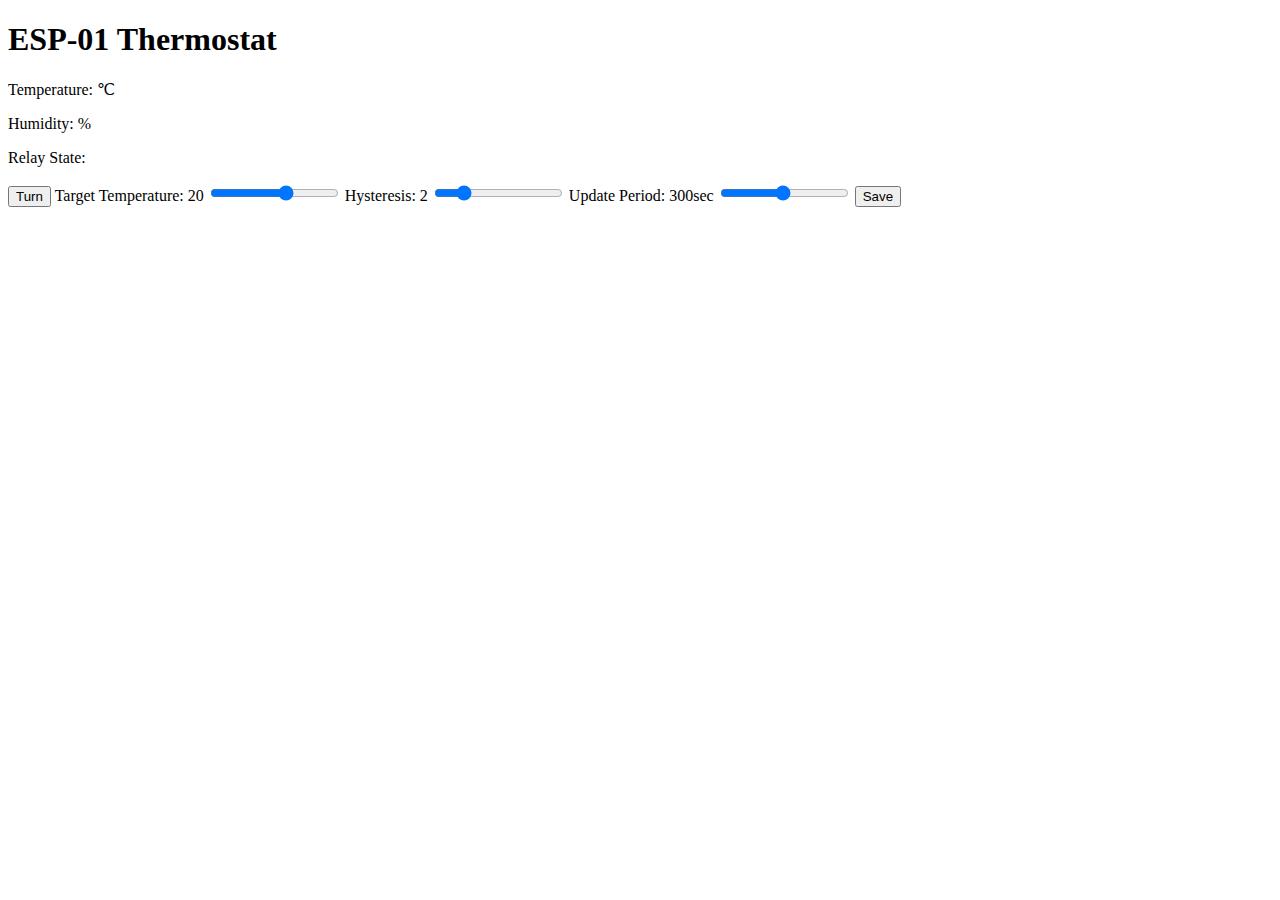
==== src/index.html @ 68d893f1 "Feat: Temp control with hysteresis" ====
<!DOCTYPE html>
<html>
<head>
	<title>ESP-01 Thermostat</title>
</head>
<body>
	<h1>ESP-01 Thermostat</h1>
	<p>Temperature: <span id='temperature'></span>&#8451;</p>
	<p>Humidity: <span id='humidity'></span>%</p>
	<p>Relay State: <span id='relayState'></span></p>
	<button type='submit' onclick='toggleRelay()'>Turn <span id='relayButton'></span></button>
	<label for="targetTemp">Target Temperature: <span id="targetTempValue">20</span></label>
	<input type="range" id="targetTemp" min="5" max="30" step="0.5" value="20" oninput="updateValue('targetTemp')">
	<label for="hysteresis">Hysteresis: <span id="hysteresisValue">2</span></label>
	<input type="range" id="hysteresis" min="0" max="10" step="1" value="2" oninput="updateValue('hysteresis')">
	<label for="updatePeriod">Update Period: <span id="updatePeriodValue">300</span>sec</label>
	<input type="range" id="updatePeriod" min="15" max="600" step="15" value="300"  oninput="updateValue('updatePeriod')">
	<button type='submit' onclick='satValues()'>Save</button>
	<script>
		let relay = 'OFF';
		let updateForm = true;
		function toggleRelay() {
			fetch('/set?relay=' + (relay == 'ON' ? '1' : '0')).then(fetchData);
		}
		function updateValue(id) {
				const element = document.getElementById(id);
				const valueElement = document.getElementById(id + 'Value');
				valueElement.textContent = element.value;
		}
		function fetchData() {
			fetch('/data').then(response => response.json()).then(data => {
				relay = data.relay == 1 ? 'OFF' : 'ON';
				document.getElementById('temperature').innerText = data.temperature;
				document.getElementById('humidity').innerText = data.humidity;
				document.getElementById('relayState').innerText = relay;
				document.getElementById('relayButton').innerText = data.relay == 1 ? 'ON' : 'OFF';
				if (updateForm) {
					updateForm = false;
					const targetTemp = data.targetTemp;
					const hysteresis = data.hysteresis;
					const updatePeriod = data.updatePeriod/1000;
					document.getElementById('targetTemp').value = targetTemp;
					document.getElementById('hysteresis').value = hysteresis;
					document.getElementById('updatePeriod').value = updatePeriod;
					updateValue('targetTemp');
					updateValue('hysteresis');
					updateValue('numberInput');
				}
			});
		}
		function satValues() {
			updateForm = true;
			const targetTemp = document.getElementById("targetTemp").value;
			const hysteresis = document.getElementById("hysteresis").value;
			const updatePeriod = document.getElementById("updatePeriod").value;
			fetch('/set?targetTemp=' + targetTemp + '&hysteresis=' + hysteresis + '&updatePeriod=' + updatePeriod*1000).then(fetchData);
		}
		setInterval(fetchData, 5000);
		fetchData();
	</script>
</body>
</html>
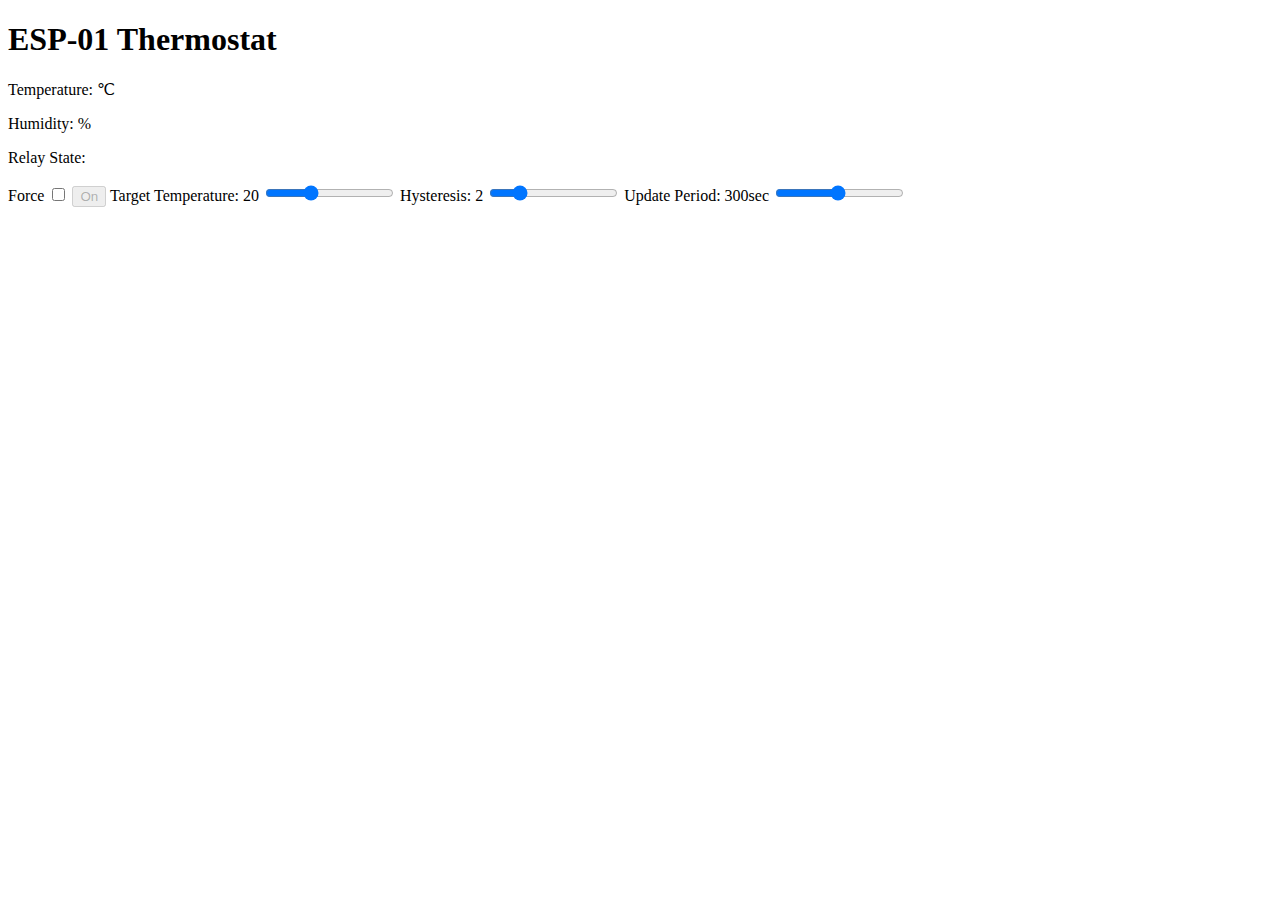
==== commit 3db34bb3: "Feat: Force relay state & Config auto save" ====
--- a/src/index.html
+++ b/src/index.html
@@ -8,55 +8,60 @@
 	<p>Temperature: <span id='temperature'></span>&#8451;</p>
 	<p>Humidity: <span id='humidity'></span>%</p>
 	<p>Relay State: <span id='relayState'></span></p>
-	<button type='submit' onclick='toggleRelay()'>Turn <span id='relayButton'></span></button>
+	<label for="force">Force</label>
+	<input onclick='toggleForce()' type="checkbox" id="force">
+	<button id="relay" onclick='toggleRelay()'>On</button>
 	<label for="targetTemp">Target Temperature: <span id="targetTempValue">20</span></label>
-	<input type="range" id="targetTemp" min="5" max="30" step="0.5" value="20" oninput="updateValue('targetTemp')">
+	<input type="range" id="targetTemp" min="15" max="30" step="1" value="20" oninput="updateValue('targetTemp')">
 	<label for="hysteresis">Hysteresis: <span id="hysteresisValue">2</span></label>
 	<input type="range" id="hysteresis" min="0" max="10" step="1" value="2" oninput="updateValue('hysteresis')">
 	<label for="updatePeriod">Update Period: <span id="updatePeriodValue">300</span>sec</label>
 	<input type="range" id="updatePeriod" min="15" max="600" step="15" value="300"  oninput="updateValue('updatePeriod')">
-	<button type='submit' onclick='satValues()'>Save</button>
 	<script>
+		function toggleForce() {
+			const force = document.getElementById('force').checked;
+			document.getElementById('relay').disabled = !force;
+			document.getElementById('targetTemp').disabled = force;
+			document.getElementById('hysteresis').disabled = force;
+			document.getElementById('updatePeriod').disabled = force;
+			toggleRelay(force ? relay == 'ON' ? 1 : 0 : -1);
+		}
 		let relay = 'OFF';
 		let updateForm = true;
-		function toggleRelay() {
-			fetch('/set?relay=' + (relay == 'ON' ? '1' : '0')).then(fetchData);
+		function toggleRelay(state = relay == 'ON' ? 0 : 1) {
+			fetch('/set?relay=' + state).then(fetchData);
 		}
+		let debounceTimer;
 		function updateValue(id) {
 				const element = document.getElementById(id);
 				const valueElement = document.getElementById(id + 'Value');
 				valueElement.textContent = element.value;
+				clearTimeout(debounceTimer);
+				debounceTimer = setTimeout(() => {
+					fetch('/set?' + id + '=' + element.value);
+				}, 500);
 		}
 		function fetchData() {
 			fetch('/data').then(response => response.json()).then(data => {
-				relay = data.relay == 1 ? 'OFF' : 'ON';
+				relay = data.relay == 0 ? 'OFF' : 'ON';
 				document.getElementById('temperature').innerText = data.temperature;
 				document.getElementById('humidity').innerText = data.humidity;
 				document.getElementById('relayState').innerText = relay;
-				document.getElementById('relayButton').innerText = data.relay == 1 ? 'ON' : 'OFF';
-				if (updateForm) {
-					updateForm = false;
-					const targetTemp = data.targetTemp;
-					const hysteresis = data.hysteresis;
-					const updatePeriod = data.updatePeriod/1000;
-					document.getElementById('targetTemp').value = targetTemp;
-					document.getElementById('hysteresis').value = hysteresis;
-					document.getElementById('updatePeriod').value = updatePeriod;
-					updateValue('targetTemp');
-					updateValue('hysteresis');
-					updateValue('numberInput');
-				}
+				document.getElementById('relay').innerText = relay;
+				const targetTemp = data.targetTemp;
+				const hysteresis = data.hysteresis;
+				const updatePeriod = data.updatePeriod/1000;
+				document.getElementById('targetTemp').value = targetTemp;
+				document.getElementById('hysteresis').value = hysteresis;
+				document.getElementById('updatePeriod').value = updatePeriod;
+				updateValue('targetTemp');
+				updateValue('hysteresis');
+				updateValue('updatePeriod');
 			});
-		}
-		function satValues() {
-			updateForm = true;
-			const targetTemp = document.getElementById("targetTemp").value;
-			const hysteresis = document.getElementById("hysteresis").value;
-			const updatePeriod = document.getElementById("updatePeriod").value;
-			fetch('/set?targetTemp=' + targetTemp + '&hysteresis=' + hysteresis + '&updatePeriod=' + updatePeriod*1000).then(fetchData);
 		}
 		setInterval(fetchData, 5000);
 		fetchData();
+		toggleForce();
 	</script>
 </body>
 </html>